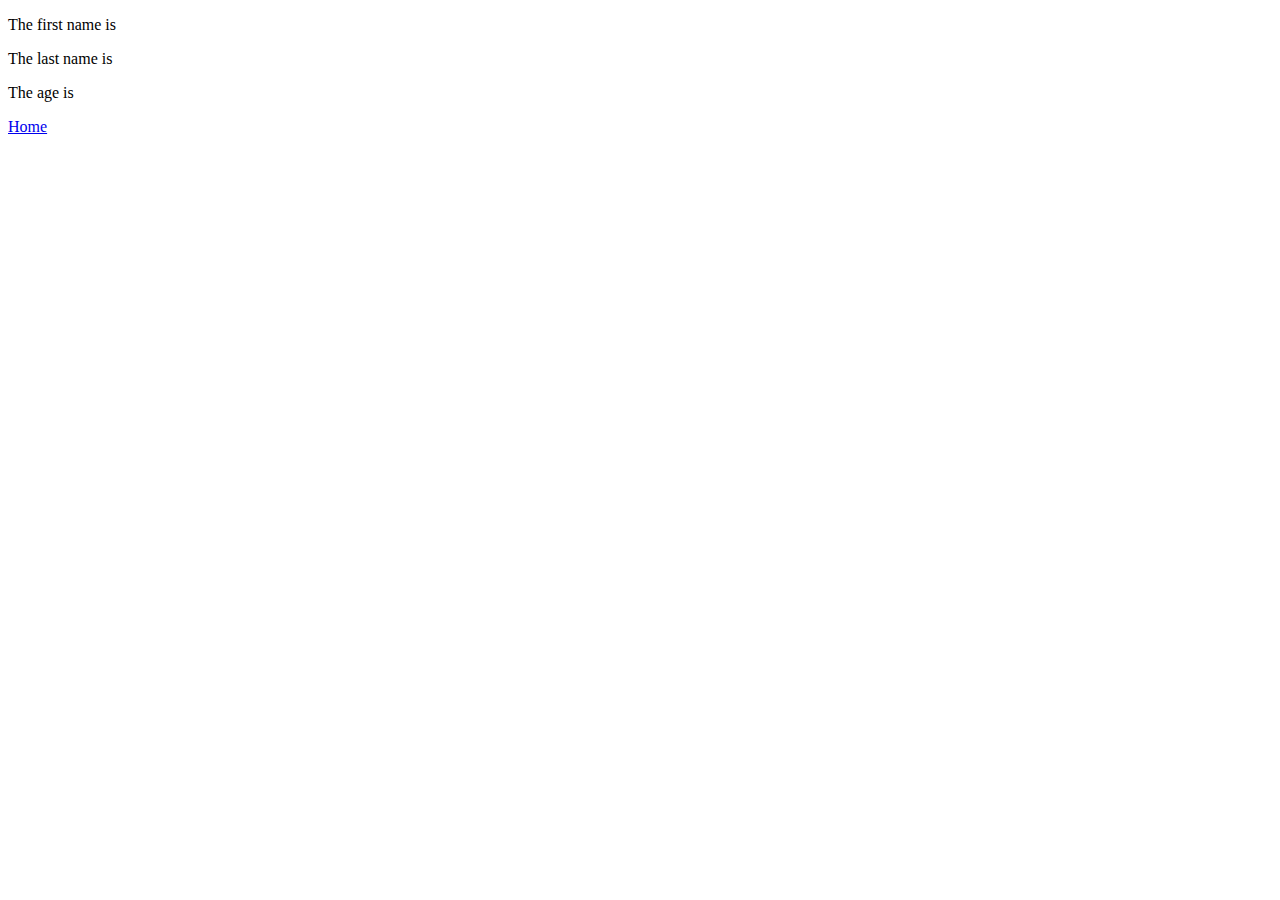
==== src/main/resources/static/user.html @ 27e137c6 "Added JQuery AJAX integration to demonstrate restful apis" ====
<!DOCTYPE html>
<html lang="en">
<head>
    <meta charset="UTF-8">
    <title>JQuery Demo</title>
    <script src="https://code.jquery.com/jquery-3.5.0.min.js"
            integrity="sha256-xNzN2a4ltkB44Mc/Jz3pT4iU1cmeR0FkXs4pru/JxaQ=" crossorigin="anonymous"></script>
    <script src="user.js"></script>
</head>
<body>
<div>
    <p class="firstName">The first name is </p>
    <p class="lastName">The last name is </p>
    <p class="age">The age is </p>
</div>
<a href="index.html">Home</a>
</body>
</html>
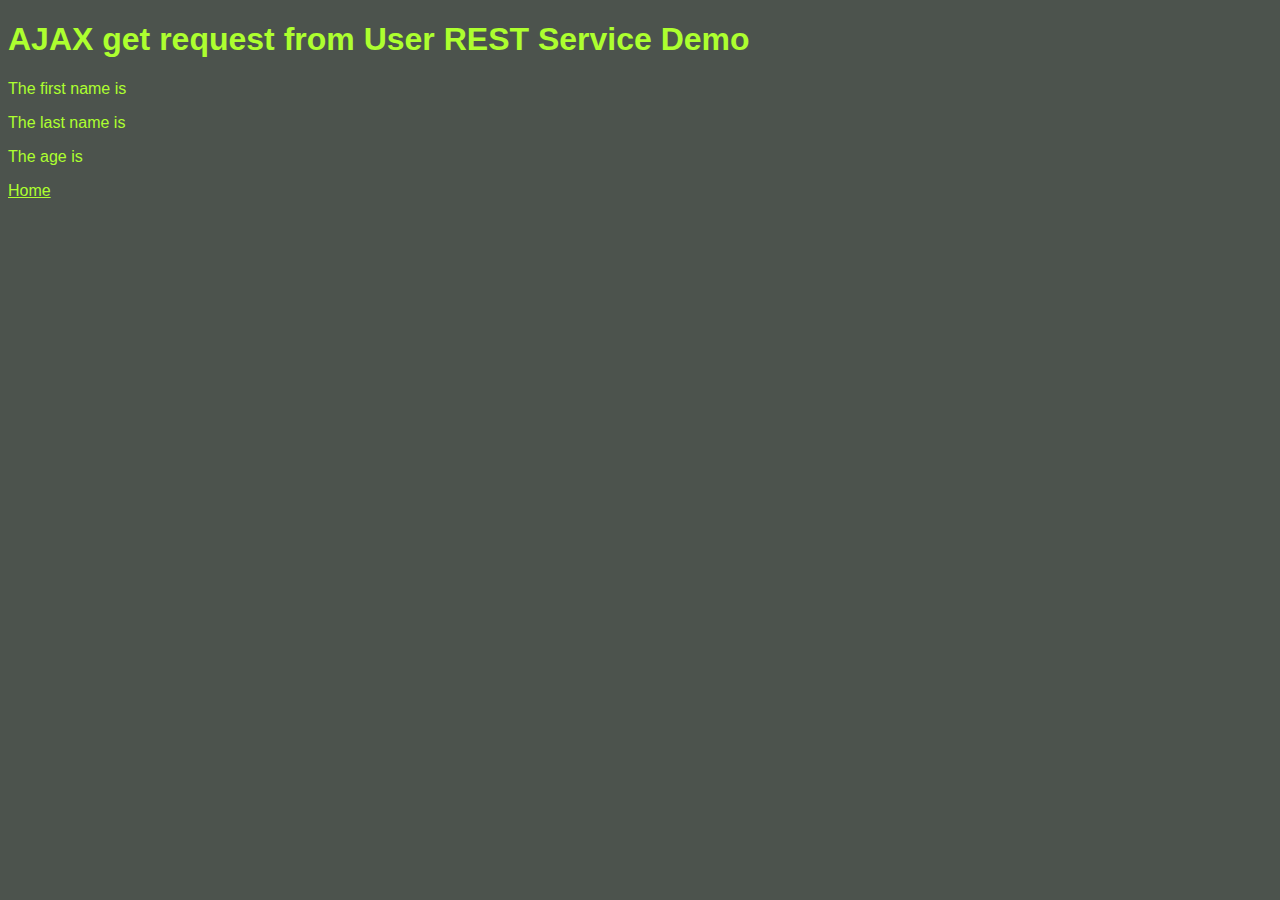
==== commit cffff35b: "Added css and made some changes to UI" ====
--- a/src/main/resources/static/user.html
+++ b/src/main/resources/static/user.html
@@ -3,11 +3,14 @@
 <head>
     <meta charset="UTF-8">
     <title>JQuery Demo</title>
+    <link rel="stylesheet" href="css/main.css">
+    <meta name="viewport" content="width=device-width, initial-scale=1">
     <script src="https://code.jquery.com/jquery-3.5.0.min.js"
             integrity="sha256-xNzN2a4ltkB44Mc/Jz3pT4iU1cmeR0FkXs4pru/JxaQ=" crossorigin="anonymous"></script>
-    <script src="user.js"></script>
+    <script src="js/user.js"></script>
 </head>
 <body>
+<h1>AJAX get request from User REST Service Demo</h1>
 <div>
     <p class="firstName">The first name is </p>
     <p class="lastName">The last name is </p>
--- a/src/main/resources/static/css/main.css
+++ b/src/main/resources/static/css/main.css
@@ -0,0 +1,59 @@
+body {
+    background-color: rgba(0, 10, 2, 0.7) !important;
+}
+
+span[class^="glyphicon"] {
+    color: greenyellow;
+}
+
+.logo img {
+    max-width: 1.5em;
+}
+
+.mainHeader {
+    font-weight: bold;
+}
+
+h1, h2, h3, p, #footer, a {
+    text-align: left;
+    -webkit-text-fill-color: greenyellow;
+    font-family: Arial, Helvetica, sans-serif;
+}
+
+.tab-content .container {
+    width: 80%;
+    height: 80%;
+}
+
+.tab-content .container img {
+    margin-top: 2%;
+    margin-bottom: 2%;
+    margin: auto;
+    max-width: 1024px;
+    max-height: 576px;
+    margin: auto;
+    background-color: rgba(0, 10, 2, 0.7);
+}
+
+#footer {
+    padding-top: 10%;
+}
+
+.error {
+    color: red;
+}
+
+.errorblock {
+    color: #000;
+    background-color: lightcoral;
+    border: 3px solid red;
+    padding: 8px;
+    margin: 16px;
+}
+
+@media all and (min-width: 800px) {
+    .tab-content .container {
+        width: 70%;
+        height: 70%;
+    }
+}